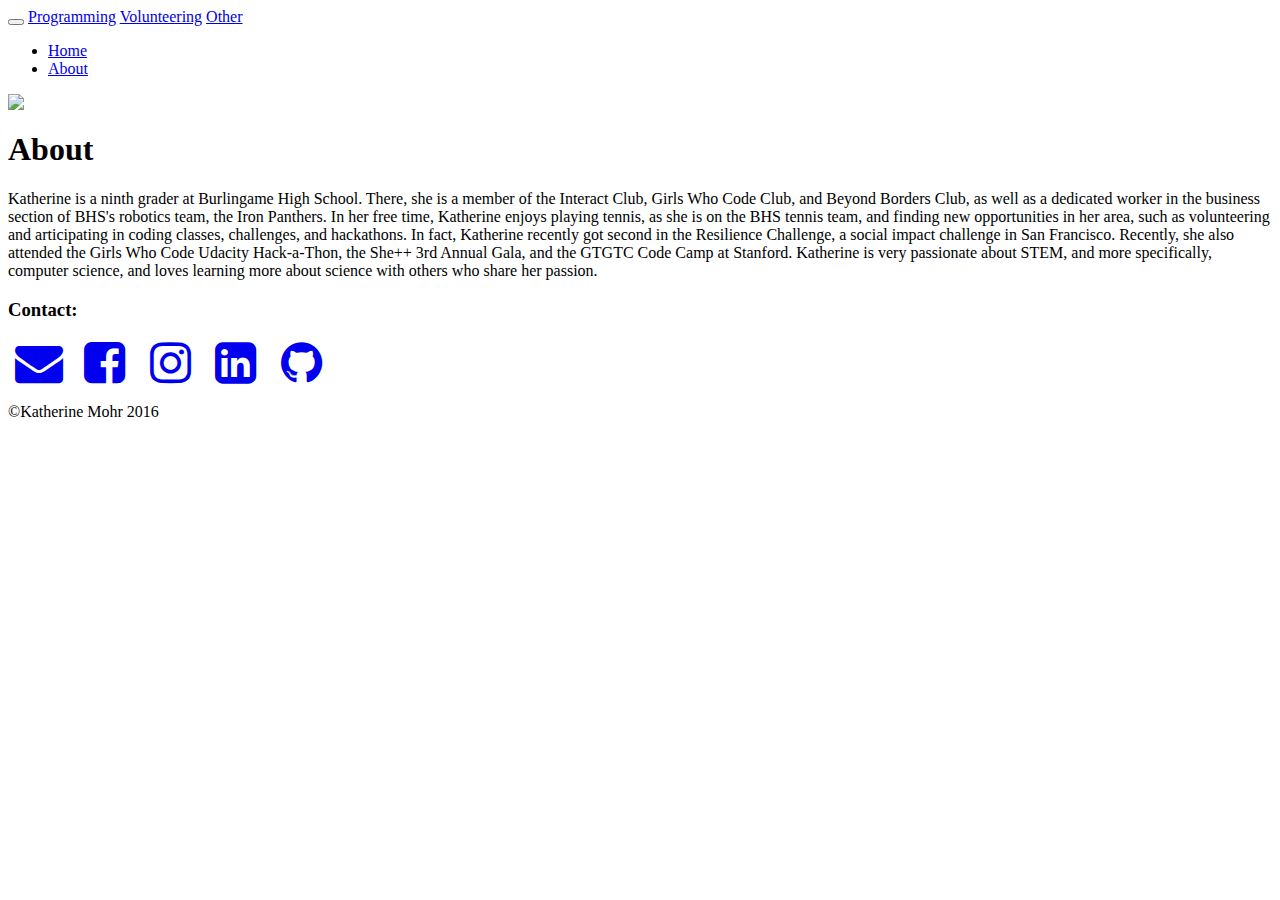
==== about.html @ 970d769c "Update about.html" ====
<html><head>
    <meta charset="utf-8">
    <meta name="viewport" content="width=device-width, initial-scale=1">
    <script type="text/javascript" src="http://cdnjs.cloudflare.com/ajax/libs/jquery/2.0.3/jquery.min.js"></script>
    <script type="text/javascript" src="http://netdna.bootstrapcdn.com/bootstrap/3.3.4/js/bootstrap.min.js"></script>
    <link href="http://cdnjs.cloudflare.com/ajax/libs/font-awesome/4.3.0/css/font-awesome.min.css" rel="stylesheet" type="text/css">
    <link href="http://pingendo.github.io/pingendo-bootstrap/themes/default/bootstrap.css" rel="stylesheet" type="text/css">
  </head><body>
     <div class="navbar">
        <div class="container">
          <div class="navbar-header">
            <button type="button" class="navbar-toggle" data-toggle="collapse" data-target="#navbar-ex-collapse">
              <span class="sr-only">Toggle navigation</span>
              <span class="icon-bar"></span>
              <span class="icon-bar"></span>
              <span class="icon-bar"></span>
            </button>
            <a class="navbar-brand" href="programming.html"><span>Programming</span></a>
            <a class="navbar-brand" href="volunteer.html"><span>Volunteering</span></a>
            <a class="navbar-brand" href="other.html"><span>Other</span></a>
          </div>
          <div class="collapse navbar-collapse" id="navbar-ex-collapse">
            <ul class="nav navbar-nav navbar-right">
              <li class="active">
                <a href="index.html">Home</a>
              </li>
              <li>
                <a href="about.html">About</a>
              </li>
            </ul>
          </div>
        </div>
    <div class="section">
      <div class="container">
        <div class="row">
          <div class="col-md-6">
            <img src="https://scontent.xx.fbcdn.net/hphotos-xaf1/v/t1.0-9/12928191_256107758062991_4351846422457072987_n.jpg?oh=485e03cc343fd54e199d7d0e8b4dc13d&amp;oe=57ABE659" class="img-responsive">
          </div>
          <div class="col-md-6">
            <h1 class="text-primary">About</h1>
            <p>Katherine is a ninth grader at Burlingame High School. There, she is a
              member of the Interact Club, Girls Who Code Club, and Beyond Borders Club,
              as well as a dedicated worker in the business section of BHS's robotics
              team, the Iron Panthers. In her free time, Katherine enjoys playing tennis,
              as she is on the BHS tennis team, and finding new opportunities in her
              area, such as volunteering and articipating in coding classes, challenges,
              and hackathons. In fact, Katherine recently got second in the Resilience
              Challenge, a social impact challenge in San Francisco. Recently, she also
              attended the Girls Who Code Udacity Hack-a-Thon, the She++ 3rd Annual Gala,
              and the GTGTC Code Camp at Stanford. Katherine is very passionate about
              STEM, and more specifically, computer science, and loves learning more
              about science with others who share her passion.</p>
          </div>
        </div>
      </div>
    </div>
    <footer class="section section-primary">
      <div class="container">
        <div class="row">
          <div class="col-md-12">
            <h3>Contact:</h3>
            <a href="mailto:katm10@live.com"><i class="fa fa-3x fa-envelope fa-fw text-inverse"></i></a>
            <a href="https://www.facebook.com/profile.php?id=100009913069219"><i class="fa fa-3x fa-facebook-square fa-fw text-inverse"></i></a>
            <a href="instagram.com/katm.10"><i class="fa fa-3x fa-fw fa-instagram text-inverse"></i></a>
            <a href="www.linkedin.com/in/katherinemohr"><i class="fa fa-3x fa-fw fa-linkedin-square text-inverse"></i></a>
            <a href="https://github.com/katm10"><i class="fa fa-3x fa-fw edin-square text-inverse fa-github"></i></a>
          </div>
        </div>
        <div class="row">
          <div class="col-md-12">
            <p class="text-right">©Katherine Mohr 2016</p>
          </div>
        </div>
      </div>
    </footer>
  

</div></body></html>
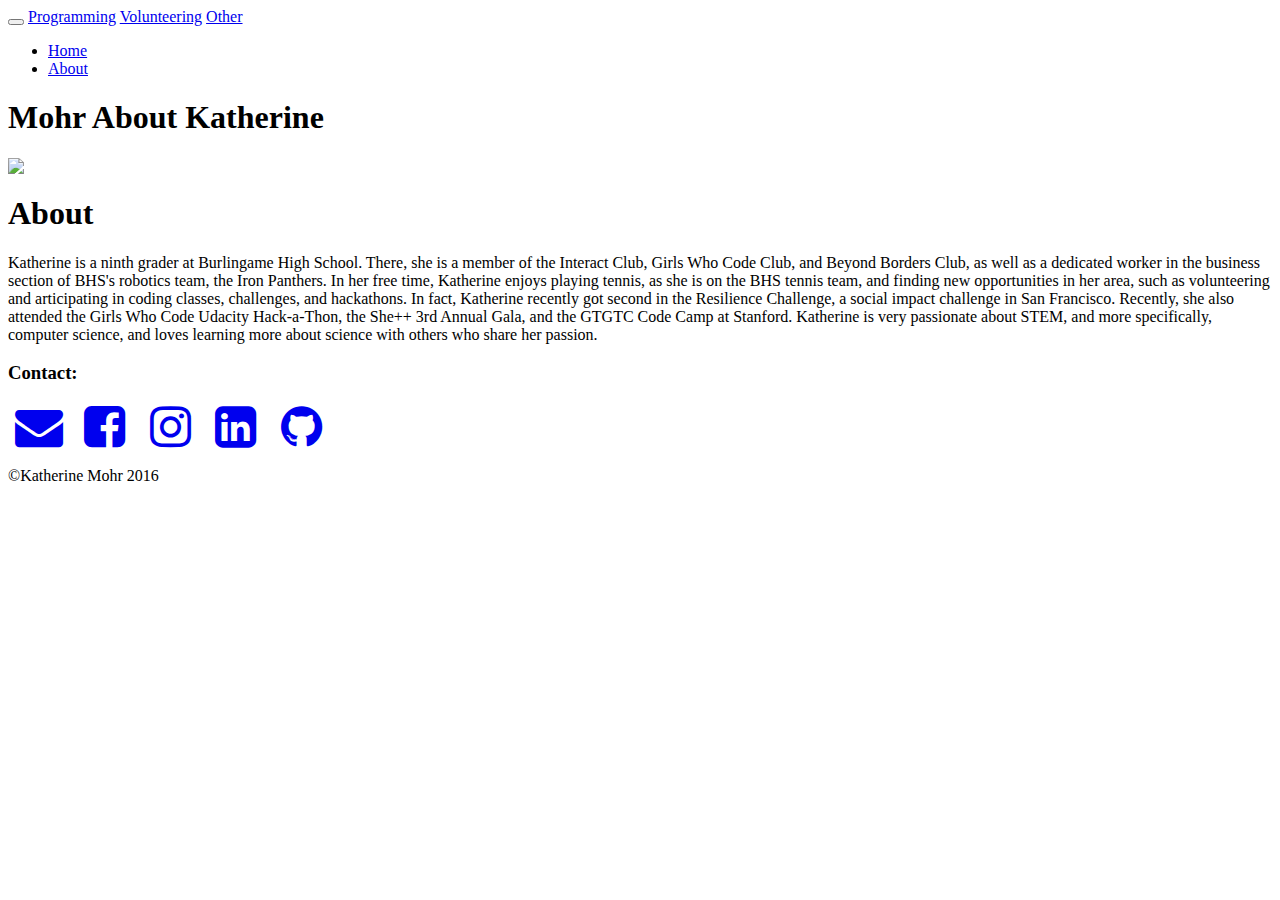
==== commit 94e8b74a: "updates" ====
--- a/about.html
+++ b/about.html
@@ -1,78 +1,79 @@
 <html><head>
-    <meta charset="utf-8">
-    <meta name="viewport" content="width=device-width, initial-scale=1">
-    <script type="text/javascript" src="http://cdnjs.cloudflare.com/ajax/libs/jquery/2.0.3/jquery.min.js"></script>
-    <script type="text/javascript" src="http://netdna.bootstrapcdn.com/bootstrap/3.3.4/js/bootstrap.min.js"></script>
-    <link href="http://cdnjs.cloudflare.com/ajax/libs/font-awesome/4.3.0/css/font-awesome.min.css" rel="stylesheet" type="text/css">
-    <link href="http://pingendo.github.io/pingendo-bootstrap/themes/default/bootstrap.css" rel="stylesheet" type="text/css">
-  </head><body>
-     <div class="navbar">
-        <div class="container">
-          <div class="navbar-header">
-            <button type="button" class="navbar-toggle" data-toggle="collapse" data-target="#navbar-ex-collapse">
-              <span class="sr-only">Toggle navigation</span>
-              <span class="icon-bar"></span>
-              <span class="icon-bar"></span>
-              <span class="icon-bar"></span>
-            </button>
-            <a class="navbar-brand" href="programming.html"><span>Programming</span></a>
-            <a class="navbar-brand" href="volunteer.html"><span>Volunteering</span></a>
-            <a class="navbar-brand" href="other.html"><span>Other</span></a>
-          </div>
-          <div class="collapse navbar-collapse" id="navbar-ex-collapse">
-            <ul class="nav navbar-nav navbar-right">
-              <li class="active">
-                <a href="index.html">Home</a>
-              </li>
-              <li>
-                <a href="about.html">About</a>
-              </li>
-            </ul>
-          </div>
+        <meta charset="utf-8">
+        <meta name="viewport" content="width=device-width, initial-scale=1">
+        <script type="text/javascript" src="http://cdnjs.cloudflare.com/ajax/libs/jquery/2.0.3/jquery.min.js"></script>
+        <script type="text/javascript" src="http://netdna.bootstrapcdn.com/bootstrap/3.3.4/js/bootstrap.min.js"></script>
+        <link href="http://cdnjs.cloudflare.com/ajax/libs/font-awesome/4.3.0/css/font-awesome.min.css" rel="stylesheet" type="text/css">
+        <link href="http://pingendo.github.io/pingendo-bootstrap/themes/default/bootstrap.css" rel="stylesheet" type="text/css">
+    </head><body>
+        <div class="navbar">
+            <div class="container">
+                <div class="navbar-header">
+                    <button type="button" class="navbar-toggle" data-toggle="collapse" data-target="#navbar-ex-collapse">
+                        <span class="sr-only">Toggle navigation</span>
+                        <span class="icon-bar"></span>
+                        <span class="icon-bar"></span>
+                        <span class="icon-bar"></span>
+                    </button>
+                    <a class="navbar-brand" href="programming.html"><span>Programming</span></a>
+                    <a class="navbar-brand" href="volunteer.html"><span>Volunteering</span></a>
+                    <a class="navbar-brand" href="other.html"><span>Other</span></a>
+                </div>
+                <div class="collapse navbar-collapse" id="navbar-ex-collapse">
+                    <ul class="nav navbar-nav navbar-right">
+                        <li class="active">
+                            <a href="index.html">Home</a>
+                        </li>
+                        <li>
+                            <a href="about.html">About</a>
+                        </li>
+                    </ul>
+                </div>
+            </div>
+            <div class="section">
+                <div class="container">
+                    <div class="row"><div class="col-md-12"><h1 contenteditable="true">Mohr About Katherine</h1></div></div><div class="row">
+                        <div class="col-md-6">
+                            <img src="https://scontent.xx.fbcdn.net/hphotos-xaf1/v/t1.0-9/12928191_256107758062991_4351846422457072987_n.jpg?oh=485e03cc343fd54e199d7d0e8b4dc13d&amp;oe=57ABE659" class="img-responsive">
+                        </div>
+                        <div class="col-md-6">
+                            <h1 class="text-primary">About</h1>
+                            <p>Katherine is a ninth grader at Burlingame High School. There, she is a
+                                member of the Interact Club, Girls Who Code Club, and Beyond Borders Club,
+                                as well as a dedicated worker in the business section of BHS's robotics
+                                team, the Iron Panthers. In her free time, Katherine enjoys playing tennis,
+                                as she is on the BHS tennis team, and finding new opportunities in her
+                                area, such as volunteering and articipating in coding classes, challenges,
+                                and hackathons. In fact, Katherine recently got second in the Resilience
+                                Challenge, a social impact challenge in San Francisco. Recently, she also
+                                attended the Girls Who Code Udacity Hack-a-Thon, the She++ 3rd Annual Gala,
+                                and the GTGTC Code Camp at Stanford. Katherine is very passionate about
+                                STEM, and more specifically, computer science, and loves learning more
+                                about science with others who share her passion.</p>
+                        </div>
+                    </div>
+                </div>
+            </div>
+            <footer class="section section-primary">
+                <div class="container">
+                    <div class="row">
+                        <div class="col-md-12">
+                            <h3>Contact:</h3>
+                            <a href="mailto:katm10@live.com"><i class="fa fa-3x fa-envelope fa-fw text-inverse"></i></a>
+                            <a href="https://www.facebook.com/profile.php?id=100009913069219"><i class="fa fa-3x fa-facebook-square fa-fw text-inverse"></i></a>
+                            <a href="instagram.com/katm.10"><i class="fa fa-3x fa-fw fa-instagram text-inverse"></i></a>
+                            <a href="www.linkedin.com/in/katherinemohr"><i class="fa fa-3x fa-fw fa-linkedin-square text-inverse"></i></a>
+                            <a href="https://github.com/katm10"><i class="fa fa-3x fa-fw edin-square text-inverse fa-github"></i></a>
+                        </div>
+                    </div>
+                    <div class="row">
+                        <div class="col-md-12">
+                            <p class="text-right">©Katherine Mohr 2016</p>
+                        </div>
+                    </div>
+                </div>
+            </footer>
         </div>
-    <div class="section">
-      <div class="container">
-        <div class="row">
-          <div class="col-md-6">
-            <img src="https://scontent.xx.fbcdn.net/hphotos-xaf1/v/t1.0-9/12928191_256107758062991_4351846422457072987_n.jpg?oh=485e03cc343fd54e199d7d0e8b4dc13d&amp;oe=57ABE659" class="img-responsive">
-          </div>
-          <div class="col-md-6">
-            <h1 class="text-primary">About</h1>
-            <p>Katherine is a ninth grader at Burlingame High School. There, she is a
-              member of the Interact Club, Girls Who Code Club, and Beyond Borders Club,
-              as well as a dedicated worker in the business section of BHS's robotics
-              team, the Iron Panthers. In her free time, Katherine enjoys playing tennis,
-              as she is on the BHS tennis team, and finding new opportunities in her
-              area, such as volunteering and articipating in coding classes, challenges,
-              and hackathons. In fact, Katherine recently got second in the Resilience
-              Challenge, a social impact challenge in San Francisco. Recently, she also
-              attended the Girls Who Code Udacity Hack-a-Thon, the She++ 3rd Annual Gala,
-              and the GTGTC Code Camp at Stanford. Katherine is very passionate about
-              STEM, and more specifically, computer science, and loves learning more
-              about science with others who share her passion.</p>
-          </div>
-        </div>
-      </div>
-    </div>
-    <footer class="section section-primary">
-      <div class="container">
-        <div class="row">
-          <div class="col-md-12">
-            <h3>Contact:</h3>
-            <a href="mailto:katm10@live.com"><i class="fa fa-3x fa-envelope fa-fw text-inverse"></i></a>
-            <a href="https://www.facebook.com/profile.php?id=100009913069219"><i class="fa fa-3x fa-facebook-square fa-fw text-inverse"></i></a>
-            <a href="instagram.com/katm.10"><i class="fa fa-3x fa-fw fa-instagram text-inverse"></i></a>
-            <a href="www.linkedin.com/in/katherinemohr"><i class="fa fa-3x fa-fw fa-linkedin-square text-inverse"></i></a>
-            <a href="https://github.com/katm10"><i class="fa fa-3x fa-fw edin-square text-inverse fa-github"></i></a>
-          </div>
-        </div>
-        <div class="row">
-          <div class="col-md-12">
-            <p class="text-right">©Katherine Mohr 2016</p>
-          </div>
-        </div>
-      </div>
-    </footer>
-  
+    
 
-</div></body></html>
+</body></html>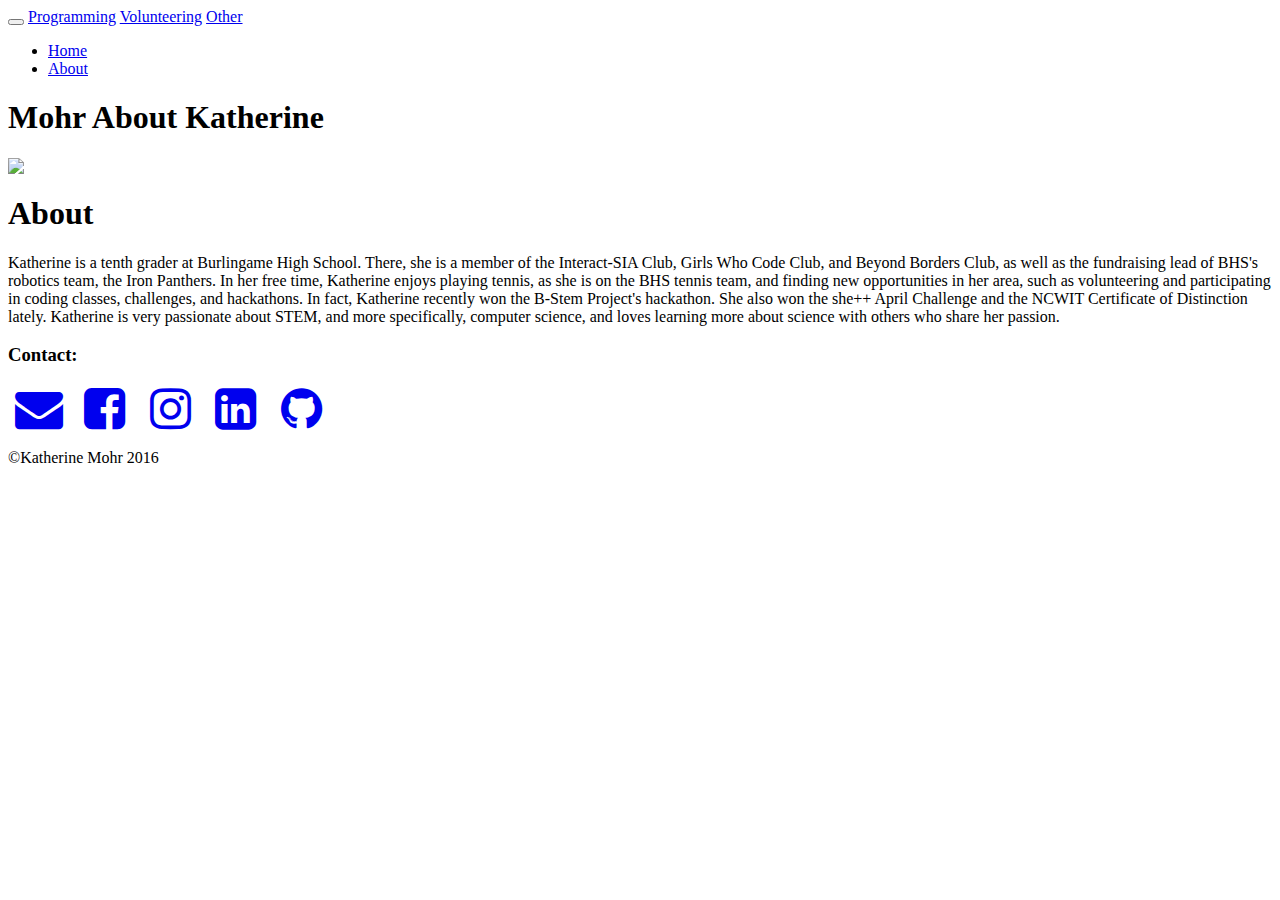
==== commit 565b7865: "updated abput" ====
--- a/about.html
+++ b/about.html
@@ -32,22 +32,25 @@
             </div>
             <div class="section">
                 <div class="container">
-                    <div class="row"><div class="col-md-12"><h1 contenteditable="true">Mohr About Katherine</h1></div></div><div class="row">
+                    <div class="row">
+                        <div class="col-md-12">
+                            <h1 contenteditable="true">Mohr About Katherine</h1>
+                        </div>
+                    </div>
+                    <div class="row">
                         <div class="col-md-6">
                             <img src="https://scontent.xx.fbcdn.net/hphotos-xaf1/v/t1.0-9/12928191_256107758062991_4351846422457072987_n.jpg?oh=485e03cc343fd54e199d7d0e8b4dc13d&amp;oe=57ABE659" class="img-responsive">
                         </div>
                         <div class="col-md-6">
                             <h1 class="text-primary">About</h1>
-                            <p>Katherine is a ninth grader at Burlingame High School. There, she is a
-                                member of the Interact Club, Girls Who Code Club, and Beyond Borders Club,
-                                as well as a dedicated worker in the business section of BHS's robotics
+                            <p contenteditable="true">Katherine is a tenth grader at Burlingame High School. There, she is a
+                                member of the Interact-SIA Club, Girls Who Code Club, and Beyond Borders Club,
+                                as well as the fundraising lead of BHS's robotics
                                 team, the Iron Panthers. In her free time, Katherine enjoys playing tennis,
                                 as she is on the BHS tennis team, and finding new opportunities in her
-                                area, such as volunteering and articipating in coding classes, challenges,
-                                and hackathons. In fact, Katherine recently got second in the Resilience
-                                Challenge, a social impact challenge in San Francisco. Recently, she also
-                                attended the Girls Who Code Udacity Hack-a-Thon, the She++ 3rd Annual Gala,
-                                and the GTGTC Code Camp at Stanford. Katherine is very passionate about
+                                area, such as volunteering and participating in coding classes, challenges,
+                                and hackathons. In fact, Katherine recently won the B-Stem Project's hackathon. She also
+                                won the she++ April Challenge and the NCWIT Certificate of Distinction lately. Katherine is very passionate about
                                 STEM, and more specifically, computer science, and loves learning more
                                 about science with others who share her passion.</p>
                         </div>
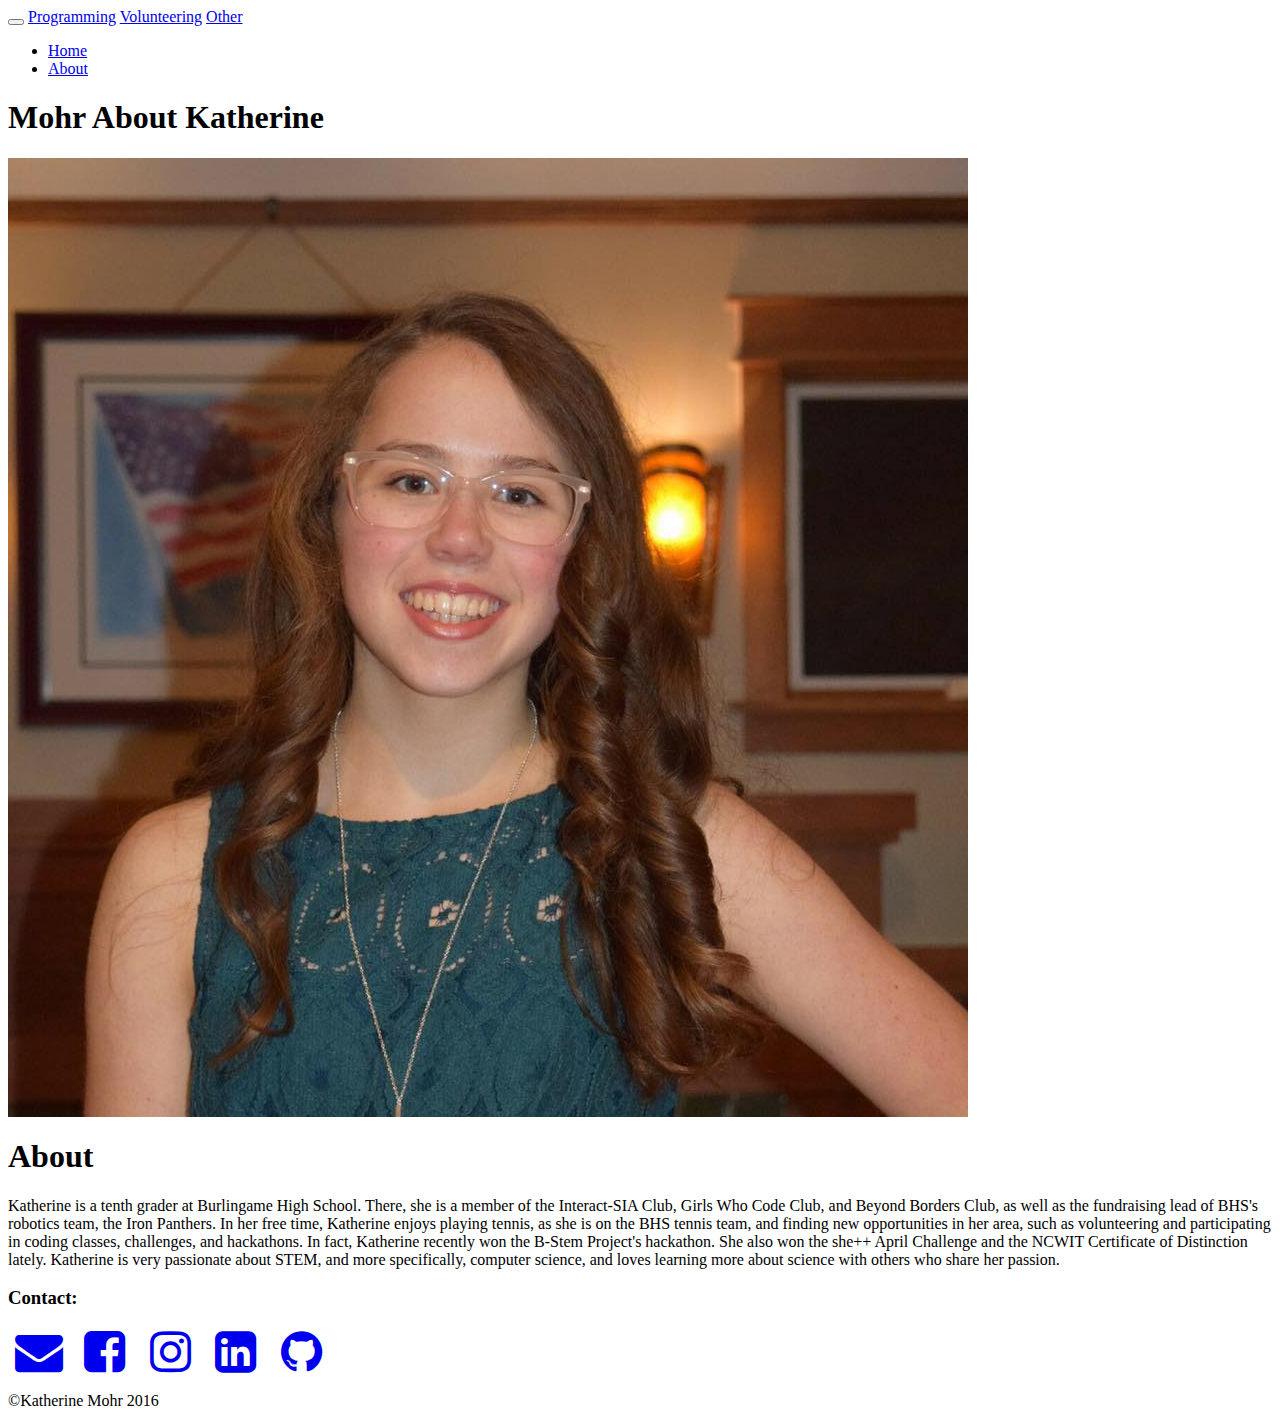
==== commit 00604a76: "Merge remote-tracking branch 'origin/master'" ====
--- a/about.html
+++ b/about.html
@@ -39,7 +39,7 @@
                     </div>
                     <div class="row">
                         <div class="col-md-6">
-                            <img src="https://scontent.xx.fbcdn.net/hphotos-xaf1/v/t1.0-9/12928191_256107758062991_4351846422457072987_n.jpg?oh=485e03cc343fd54e199d7d0e8b4dc13d&amp;oe=57ABE659" class="img-responsive">
+                            <img src="winterformal.jpg" class="img-responsive">
                         </div>
                         <div class="col-md-6">
                             <h1 class="text-primary">About</h1>
@@ -79,4 +79,4 @@
         </div>
     
 
-</body></html>+</body></html>
